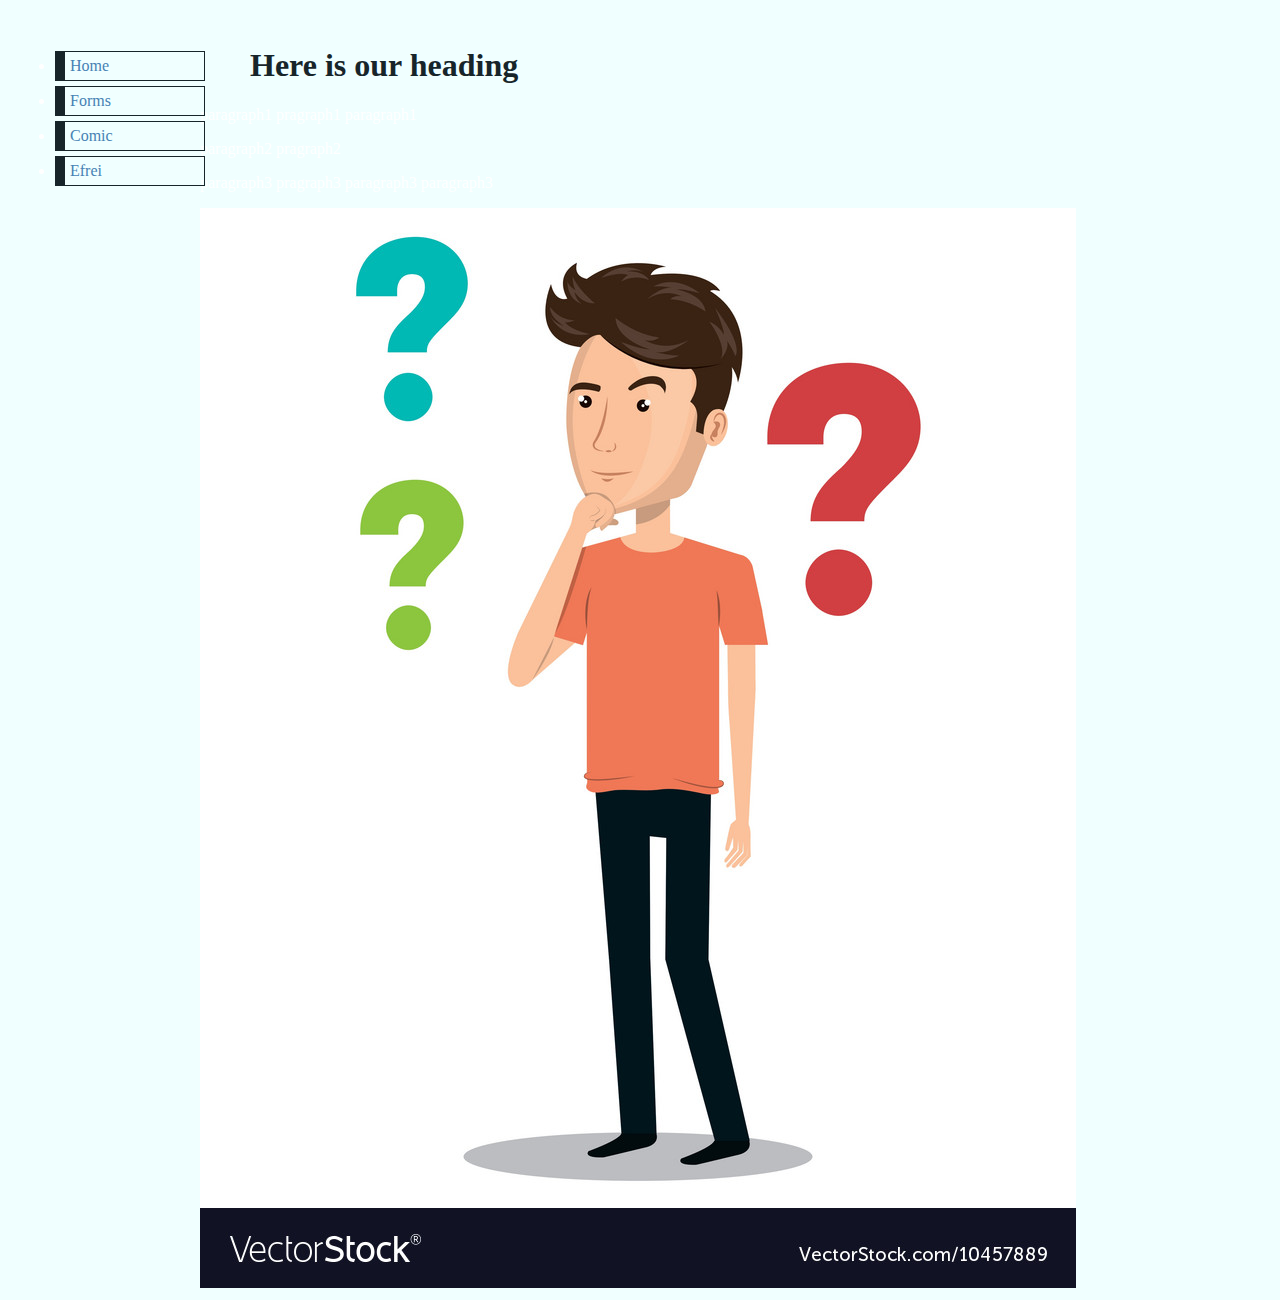
==== index.html @ 00bdfafc "my first page" ====
<!DOCTYPE html>
<html>
    <head>
        <meta charset="utf-8">
        <title>Html lab</title>
        <link rel="stylesheet" href="styles.css">
    </head>
    <body>
        <ul class="navbar">
            <li> <a href="index.html">Home</a> </li>
            <li> <a href="forms.html">Forms</a> </li>
            <li> <a href="https://www.google.cm">Comic</a> </li>
            <li> <a href="https://www.efrei.fr">Efrei</a> </li>          

        </ul>
        <br>
        <h1>Here is our heading</h1>
        <p>paragraph1 pragraph1 paragraph1</p>
        <p>paragraph2 pragraph2</p>
        <p>paragraph3 pragraph3 paragraph3 paragraph3</p>
        <img src="thinking.jpg">
    </body>
</html>
---- styles.css ----
body {
    margin-left: 200px;
    background-color: azure;
    color: white;
}

h1 {
    color: #17252a;
    padding-left: 50px;
}

ul.navbar {
    position: absolute;
    top: 30px;
    left: 15px;
    width: 150px;
}

ul.navbar li {
    margin: 5px 0;
    padding: 5px;
    border-right: 1px solid #17252a;
    border-top: 1px solid #17252a;
    border-left: 10px solid #17252a;
    border-bottom: 1px solid #17252a;
  }

  ul.navbar a {
    text-decoration: none
  }

  a:link {
    color: steelblue;
  }
  a:visited{
    color: brown;
  }

  a:hover {
    color: blue;
  }
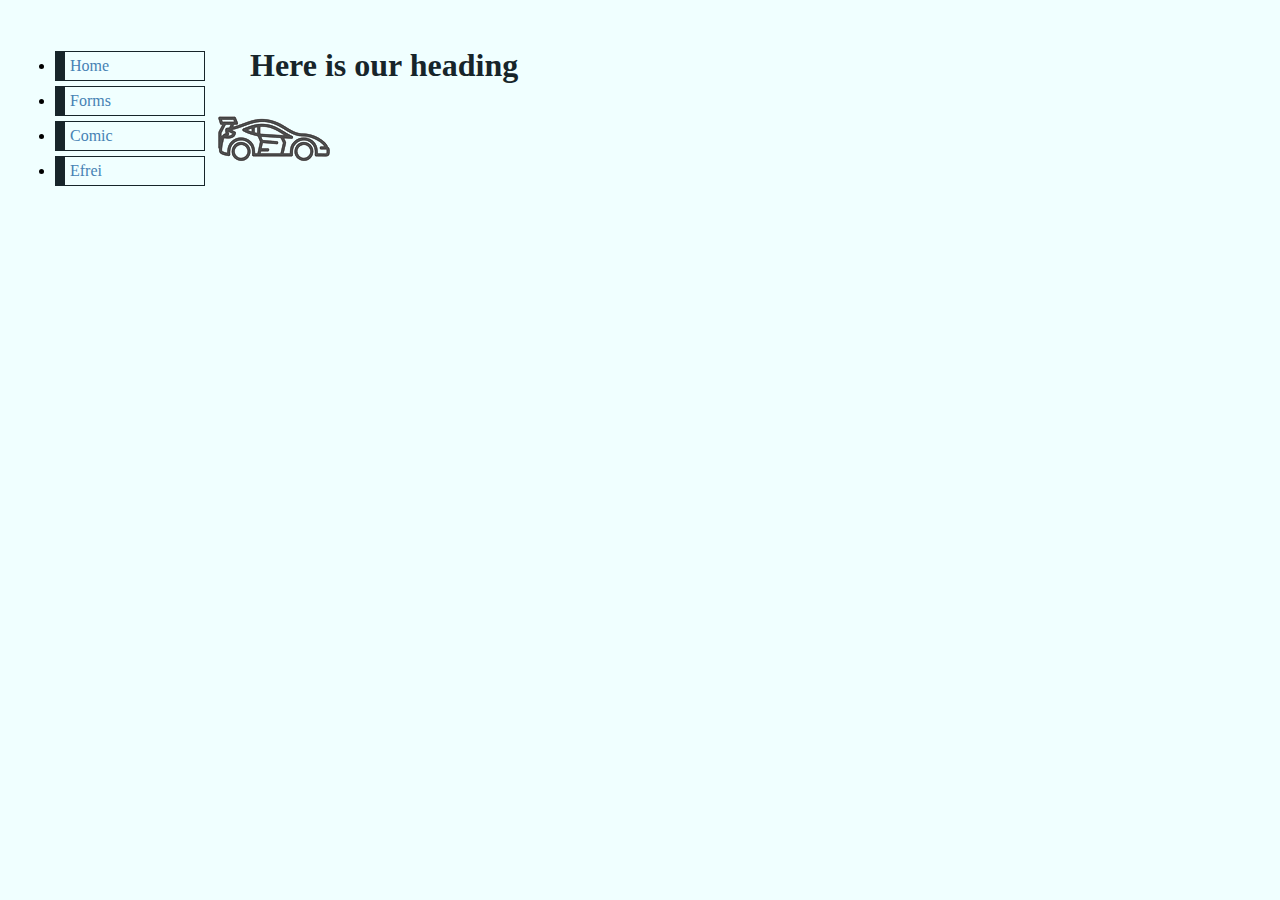
==== commit 54914ba8: "task1" ====
--- a/index.html
+++ b/index.html
@@ -5,7 +5,7 @@
         <title>Html lab</title>
         <link rel="stylesheet" href="styles.css">
     </head>
-    <body>
+    <body onload="init()">
         <ul class="navbar">
             <li> <a href="index.html">Home</a> </li>
             <li> <a href="forms.html">Forms</a> </li>
@@ -15,9 +15,8 @@
         </ul>
         <br>
         <h1>Here is our heading</h1>
-        <p>paragraph1 pragraph1 paragraph1</p>
-        <p>paragraph2 pragraph2</p>
-        <p>paragraph3 pragraph3 paragraph3 paragraph3</p>
-        <img src="thinking.jpg">
+        <div>
+            <img id="img" src="/icons/car1.png">
+        </div>
     </body>
 </html>--- a/styles.css
+++ b/styles.css
@@ -2,7 +2,7 @@
 body {
     margin-left: 200px;
     background-color: azure;
-    color: white;
+   
 }
 
 h1 {
@@ -41,5 +41,8 @@
     color: blue;
   }
   
-  
+  p {
+    font: 1em sans-serif;
+    color: #17252a;
+  }
   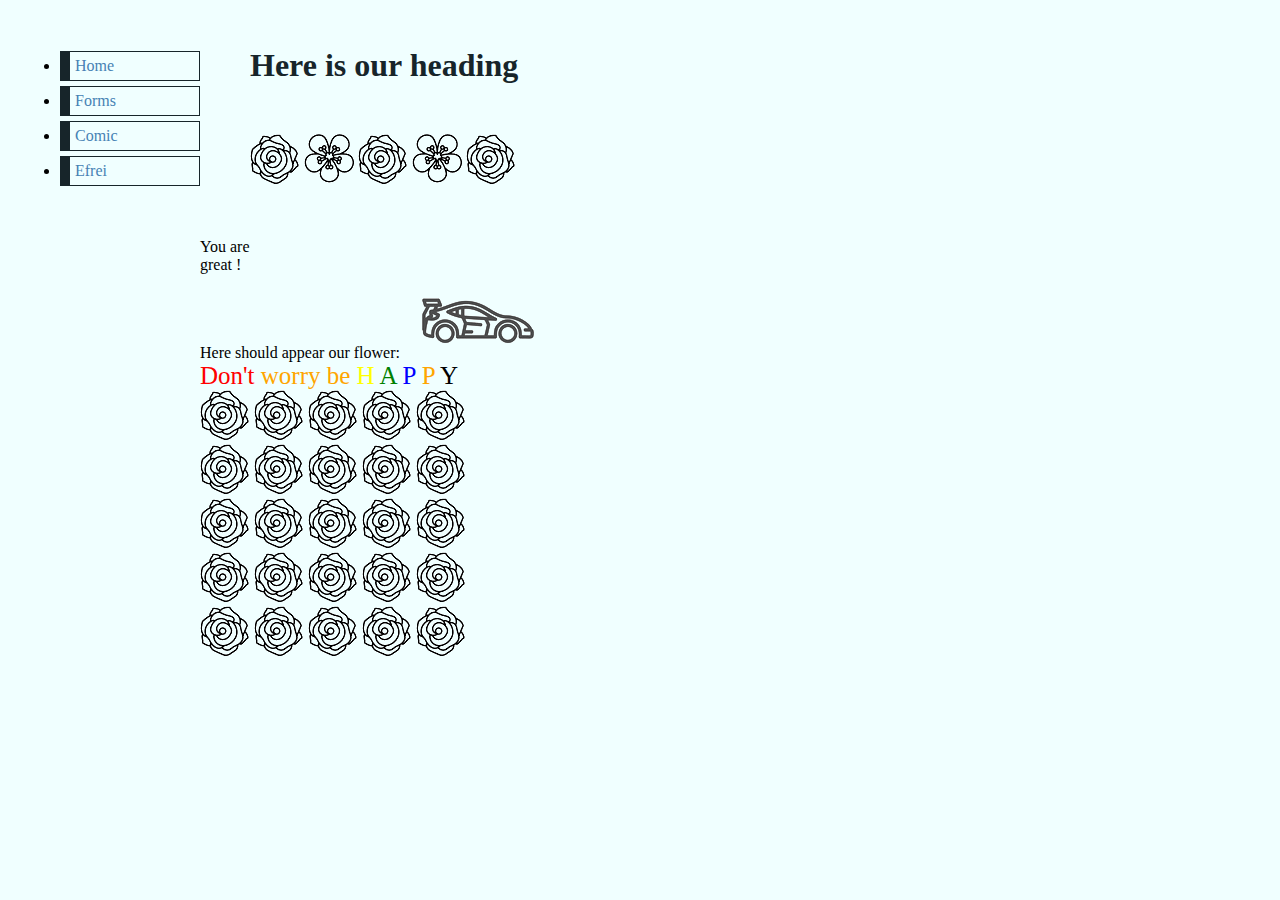
==== commit 4ba989e4: "fini lab js" ====
--- a/index.html
+++ b/index.html
@@ -5,7 +5,7 @@
         <title>Html lab</title>
         <link rel="stylesheet" href="styles.css">
     </head>
-    <body onload="init()">
+    <body onload = init()>
         <ul class="navbar">
             <li> <a href="index.html">Home</a> </li>
             <li> <a href="forms.html">Forms</a> </li>
@@ -15,8 +15,75 @@
         </ul>
         <br>
         <h1>Here is our heading</h1>
+        
+        <div id="container">
+            <img src="icons/flower1.png">
+            <img src="icons/flower1.png">
+            <img src="icons/flower1.png">
+            <img src="icons/flower1.png">
+            <img src="icons/flower1.png">
+        </div>
+
+        <div id="first">
+
+        </div>
+
         <div>
-            <img id="img" src="/icons/car1.png">
+            <span id="new_element">
+                Here should appear our flower:
+            </span>
         </div>
+
+      <!--  <img id="first" src="icons/car1.png"> -->
+    <div>
+        <span id="rainbow" style="font-size: 25px;">
+            <span>Don't</span>
+            <span>worry be</span>
+            <span>H</span>
+            <span>A</span>
+            <span>P</span>
+            <span>P</span>
+            <span>Y</span>
+        </span>
+    </div>
+    <div id="event">
+        <div>
+            <img src="icons/flower1.png"/>
+            <img src="icons/flower1.png"/>
+            <img src="icons/flower1.png"/>
+            <img src="icons/flower1.png"/>
+            <img src="icons/flower1.png"/>
+        </div>
+        <div>
+            <img src="icons/flower1.png"/>
+            <img src="icons/flower1.png"/>
+            <img src="icons/flower1.png"/>
+            <img src="icons/flower1.png"/>
+            <img src="icons/flower1.png"/>
+        </div>
+        <div>
+            <img src="icons/flower1.png"/>
+            <img src="icons/flower1.png"/>
+            <img src="icons/flower1.png"/>
+            <img src="icons/flower1.png"/>
+            <img src="icons/flower1.png"/>
+        </div>
+        <div>
+            <img src="icons/flower1.png"/>
+            <img src="icons/flower1.png"/>
+            <img src="icons/flower1.png"/>
+            <img src="icons/flower1.png"/>
+            <img src="icons/flower1.png"/>
+        </div>
+        <div>
+            <img src="icons/flower1.png"/>
+            <img src="icons/flower1.png"/>
+            <img src="icons/flower1.png"/>
+            <img src="icons/flower1.png"/>
+            <img src="icons/flower1.png"/>
+        </div>
+    </div>
+    
+    <script src="script.js"></script>
     </body>
 </html>--- a/styles.css
+++ b/styles.css
@@ -14,11 +14,13 @@
     position: absolute;
     top: 30px;
     left: 15px;
+    right: 10px;
     width: 150px;
+
 }
 
 ul.navbar li {
-    margin: 5px 0;
+    margin: 5px;
     padding: 5px;
     border-right: 1px solid #17252a;
     border-top: 1px solid #17252a;
@@ -41,8 +43,14 @@
     color: blue;
   }
   
-  p {
-    font: 1em sans-serif;
-    color: #17252a;
+  #first{
+    width: 50px;
+    height: 50px;
+  }
+
+ #container {
+    display: block;
+    margin: 40px;
+    padding: 10px;
   }
   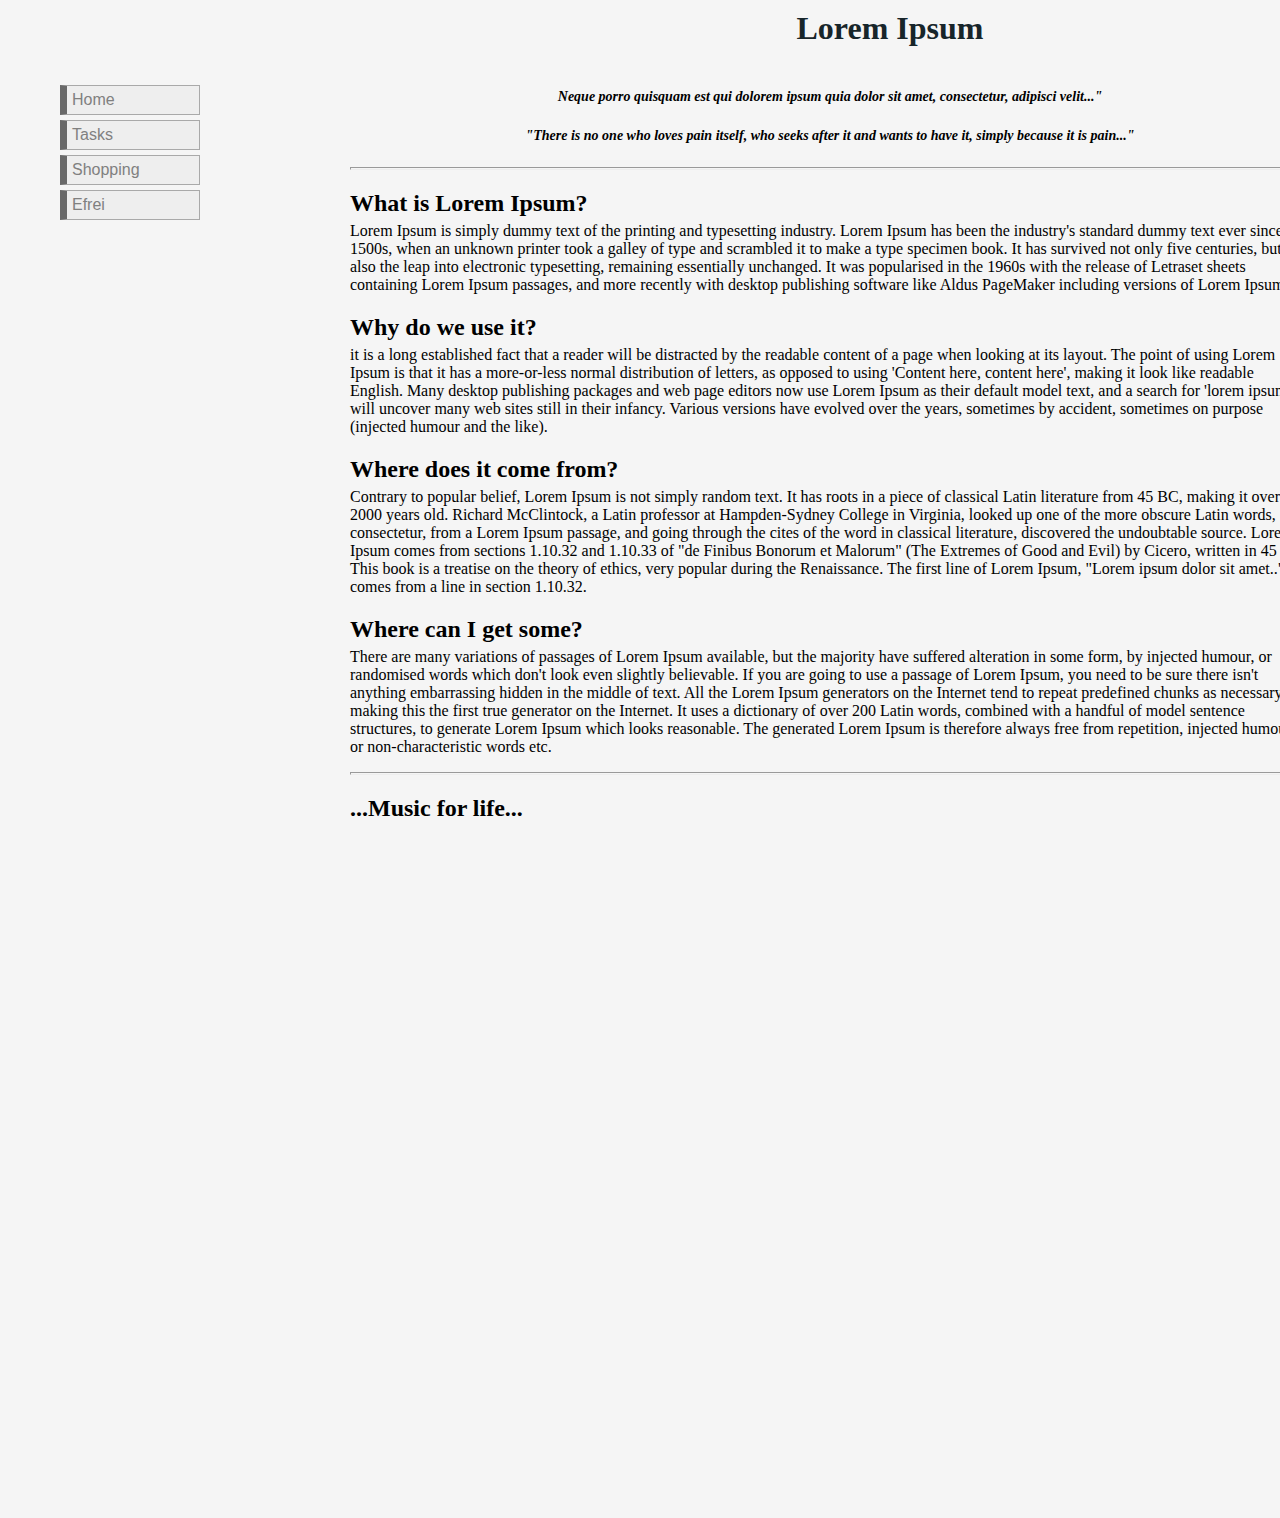
==== commit 3174a890: "commit homework" ====
--- a/index.html
+++ b/index.html
@@ -1,89 +1,94 @@
 <!DOCTYPE html>
 <html>
-    <head>
-        <meta charset="utf-8">
-        <title>Html lab</title>
-        <link rel="stylesheet" href="styles.css">
-    </head>
-    <body onload = init()>
-        <ul class="navbar">
-            <li> <a href="index.html">Home</a> </li>
-            <li> <a href="forms.html">Forms</a> </li>
-            <li> <a href="https://www.google.cm">Comic</a> </li>
-            <li> <a href="https://www.efrei.fr">Efrei</a> </li>          
-
-        </ul>
-        <br>
-        <h1>Here is our heading</h1>
+<head>
+    <meta charset="utf-8">
+    <meta http-equiv="X-UA-Compatible" content="IE=edge">
+    <title>Homework</title>
+    <meta name="viewport" content="width=device-width, initial-scale=1">
+    <link rel="stylesheet" type="text/css" media="screen" href="styles.css">
+    
+</head>
+<body>
+    <ul class="navbar">
+        <a href="index.html">Home</a>
+        <a href="tasks.html">Tasks</a>
+        <a href="shopping.html">Shopping</a>
+        <a href="https://www.efrei.fr">Efrei</a>         
+    </ul>
+    
+    <div id="main">
+        <div class= "header">
+            <h1>Lorem Ipsum</h1>
+        </div>
+        <div class="sub-header">
+            <h4>Neque porro quisquam est qui dolorem ipsum quia dolor sit amet, consectetur, adipisci velit..."</h4>
+            <h5>"There is no one who loves pain itself, who seeks after it and wants to have it, simply because it is pain..."</h5>            
+        </div>
+        <hr>
+        <div class = "content">
+            <div class="panes">
+                <div class ="paragraph">
+                    <h2>What is Lorem Ipsum?</h2>
+                    <p>
+                            Lorem Ipsum is simply dummy text of the printing and typesetting industry. 
+                            Lorem Ipsum has been the industry's standard dummy text ever since the 1500s, 
+                            when an unknown printer took a galley of type and scrambled it to make a type specimen book. 
+                            It has survived not only five centuries, but also the leap into electronic typesetting, 
+                            remaining essentially unchanged. It was popularised in the 1960s with the release of Letraset 
+                            sheets containing Lorem Ipsum passages, and more recently with desktop publishing software like 
+                            Aldus PageMaker including versions of Lorem Ipsum.
+                    </p>
+                </div>
+                <div class ="paragraph">
+                    <h2>Why do we use it?</h2>
+                    <p>
+                        it is a long established fact that a reader will be distracted by the readable content of a page 
+                        when looking at its layout. The point of using Lorem Ipsum is that it has a more-or-less normal 
+                        distribution of letters, as opposed to using 'Content here, content here', making it look like 
+                        readable English. Many desktop publishing packages and web page editors now use Lorem Ipsum as their 
+                        default model text, and a search for 'lorem ipsum' will uncover many web sites still in their infancy. 
+                        Various versions have evolved over the years, sometimes by accident, sometimes on purpose (injected humour 
+                        and the like).
+                    </p>
+                </div>
+                <div class ="paragraph">
+                    <h2>Where does it come from?</h2>
+                    <p>
+                            Contrary to popular belief, Lorem Ipsum is not simply random text. It has roots in a piece of classical
+                             Latin literature from 45 BC, making it over 2000 years old. Richard McClintock, a Latin professor at 
+                             Hampden-Sydney College in Virginia, looked up one of the more obscure Latin words, consectetur, from a 
+                             Lorem Ipsum passage, and going through the cites of the word in classical literature, discovered the 
+                             undoubtable source. Lorem Ipsum comes from sections 1.10.32 and 1.10.33 of "de Finibus Bonorum et 
+                             Malorum" (The Extremes of Good and Evil) by Cicero, written in 45 BC. This book is a treatise on 
+                             the theory of ethics, very popular during the Renaissance. The first line of Lorem Ipsum, "Lorem ipsum dolor
+                            sit amet..", comes from a line in section 1.10.32.
+                    </p>
+                </div>
+                <div class ="paragraph">
+                    <h2>Where can I get some?</h2>
+                    <p>
+                            There are many variations of passages of Lorem Ipsum available, but the majority 
+                            have suffered alteration in some form, by injected humour, or randomised words which don't 
+                            look even slightly believable. If you are going to use a passage of Lorem Ipsum, you need to be sure
+                             there isn't anything embarrassing hidden in the middle of text. All the Lorem Ipsum generators on the 
+                             Internet tend to repeat predefined chunks as necessary, making this the first true generator on the Internet. 
+                             It uses a dictionary of over 200 Latin words, combined with a handful of model sentence structures, to generate 
+                             Lorem Ipsum which looks reasonable. The generated Lorem Ipsum is therefore always free from repetition, injected 
+                             humour, or non-characteristic words etc.
+                    </p>
+                </div>
+            </div>
+        </div>
+        <hr>
+        <div>
+            <h2>...Music for life...</h2>
+        </div>
         
-        <div id="container">
-            <img src="icons/flower1.png">
-            <img src="icons/flower1.png">
-            <img src="icons/flower1.png">
-            <img src="icons/flower1.png">
-            <img src="icons/flower1.png">
+        <div style="position: inherit; z-index: -99; width: 950px; height: 600px">
+                <iframe width="925" height="415" src="https://www.youtube.com/embed/i207hIrhIWQ?rel=0&amp;autoplay=1&amp;controls=0&amp;showinfo=0" frameborder="0" allowfullscreen></iframe>
         </div>
-
-        <div id="first">
-
-        </div>
-
-        <div>
-            <span id="new_element">
-                Here should appear our flower:
-            </span>
-        </div>
-
-      <!--  <img id="first" src="icons/car1.png"> -->
-    <div>
-        <span id="rainbow" style="font-size: 25px;">
-            <span>Don't</span>
-            <span>worry be</span>
-            <span>H</span>
-            <span>A</span>
-            <span>P</span>
-            <span>P</span>
-            <span>Y</span>
-        </span>
+        
     </div>
-    <div id="event">
-        <div>
-            <img src="icons/flower1.png"/>
-            <img src="icons/flower1.png"/>
-            <img src="icons/flower1.png"/>
-            <img src="icons/flower1.png"/>
-            <img src="icons/flower1.png"/>
-        </div>
-        <div>
-            <img src="icons/flower1.png"/>
-            <img src="icons/flower1.png"/>
-            <img src="icons/flower1.png"/>
-            <img src="icons/flower1.png"/>
-            <img src="icons/flower1.png"/>
-        </div>
-        <div>
-            <img src="icons/flower1.png"/>
-            <img src="icons/flower1.png"/>
-            <img src="icons/flower1.png"/>
-            <img src="icons/flower1.png"/>
-            <img src="icons/flower1.png"/>
-        </div>
-        <div>
-            <img src="icons/flower1.png"/>
-            <img src="icons/flower1.png"/>
-            <img src="icons/flower1.png"/>
-            <img src="icons/flower1.png"/>
-            <img src="icons/flower1.png"/>
-        </div>
-        <div>
-            <img src="icons/flower1.png"/>
-            <img src="icons/flower1.png"/>
-            <img src="icons/flower1.png"/>
-            <img src="icons/flower1.png"/>
-            <img src="icons/flower1.png"/>
-        </div>
-    </div>
-    
-    <script src="script.js"></script>
-    </body>
+<script src="script.js"></script>
+</body>
 </html>--- a/styles.css
+++ b/styles.css
@@ -1,13 +1,47 @@
 
 body {
     margin-left: 200px;
-    background-color: azure;
+    background-color: whitesmoke;
+    height: 1500px;
    
 }
+
+.navbar {
+    margin-top: 50px;
+    position: absolute;
+    width: 200px; /* Set a width if you like */
+  }
+  
+.navbar a {
+   
+    
+    font-family: 'Segoe UI', Tahoma, Geneva, Verdana, sans-serif;
+    background-color: #eee; 
+    color: black; 
+    display: block; 
+    padding: 2px; 
+    text-decoration: none;
+
+    margin: 5px;
+    padding: 5px;
+    border-right: 0.5px solid darkgray;
+    border-top: 0.5px solid darkgray;
+    border-left: 7px solid dimgray;
+    border-bottom: 0.5px solid darkgray;
+  }
+  
+.navbar a:hover {
+    background-color: #ccc; 
+    color: indianred;
+  }
 
 h1 {
     color: #17252a;
     padding-left: 50px;
+    margin-left: 300px;
+    margin-right: 300px;
+    width: 960px;
+    height: 60px;
 }
 
 ul.navbar {
@@ -19,38 +53,74 @@
 
 }
 
-ul.navbar li {
-    margin: 5px;
-    padding: 5px;
-    border-right: 1px solid #17252a;
-    border-top: 1px solid #17252a;
-    border-left: 10px solid #17252a;
-    border-bottom: 1px solid #17252a;
-  }
-
-  ul.navbar a {
-    text-decoration: none
-  }
-
   a:link {
-    color: steelblue;
-  }
-  a:visited{
-    color: brown;
-  }
-
-  a:hover {
-    color: blue;
+    color: grey;
   }
   
-  #first{
+#first{
     width: 50px;
     height: 50px;
   }
 
- #container {
+#container {
     display: block;
     margin: 40px;
     padding: 10px;
   }
-  +
+#main {
+    width: 960px;
+    margin-left: 150px;
+    margin-right: 400px;
+}
+
+hr {
+    height: 1px;
+    color: dimgray;
+}
+
+/*.content {
+    height: 700px;
+}
+.panes {
+    height: 600px;
+}
+.paragraph {
+    height:122px;
+    width: 436.68px;
+}
+*/
+h1 {
+    margin: 10px 10px 5px;
+    text-align: center;
+    font-family: fantasy;
+}
+h4, h5 {
+    font-style: italic;
+    font-size: 14px;
+    text-align: center;
+}
+
+h2{
+    width: 436.68px;
+    height: 12px;
+}
+.shopdiv {
+    width: 1000px;
+    text-align: center;
+    margin: 70px;
+    font-size: 15px;
+    font-family: 'Segoe UI', Tahoma, Geneva, Verdana, sans-serif;
+}
+
+input {
+    margin: 10px;
+    padding: 5px;
+    font-size: 14px;
+}
+input [type="button"] {
+    font-style: italic;
+    margin: 5px;
+    padding: 5px;
+    font-size: 17px;
+}
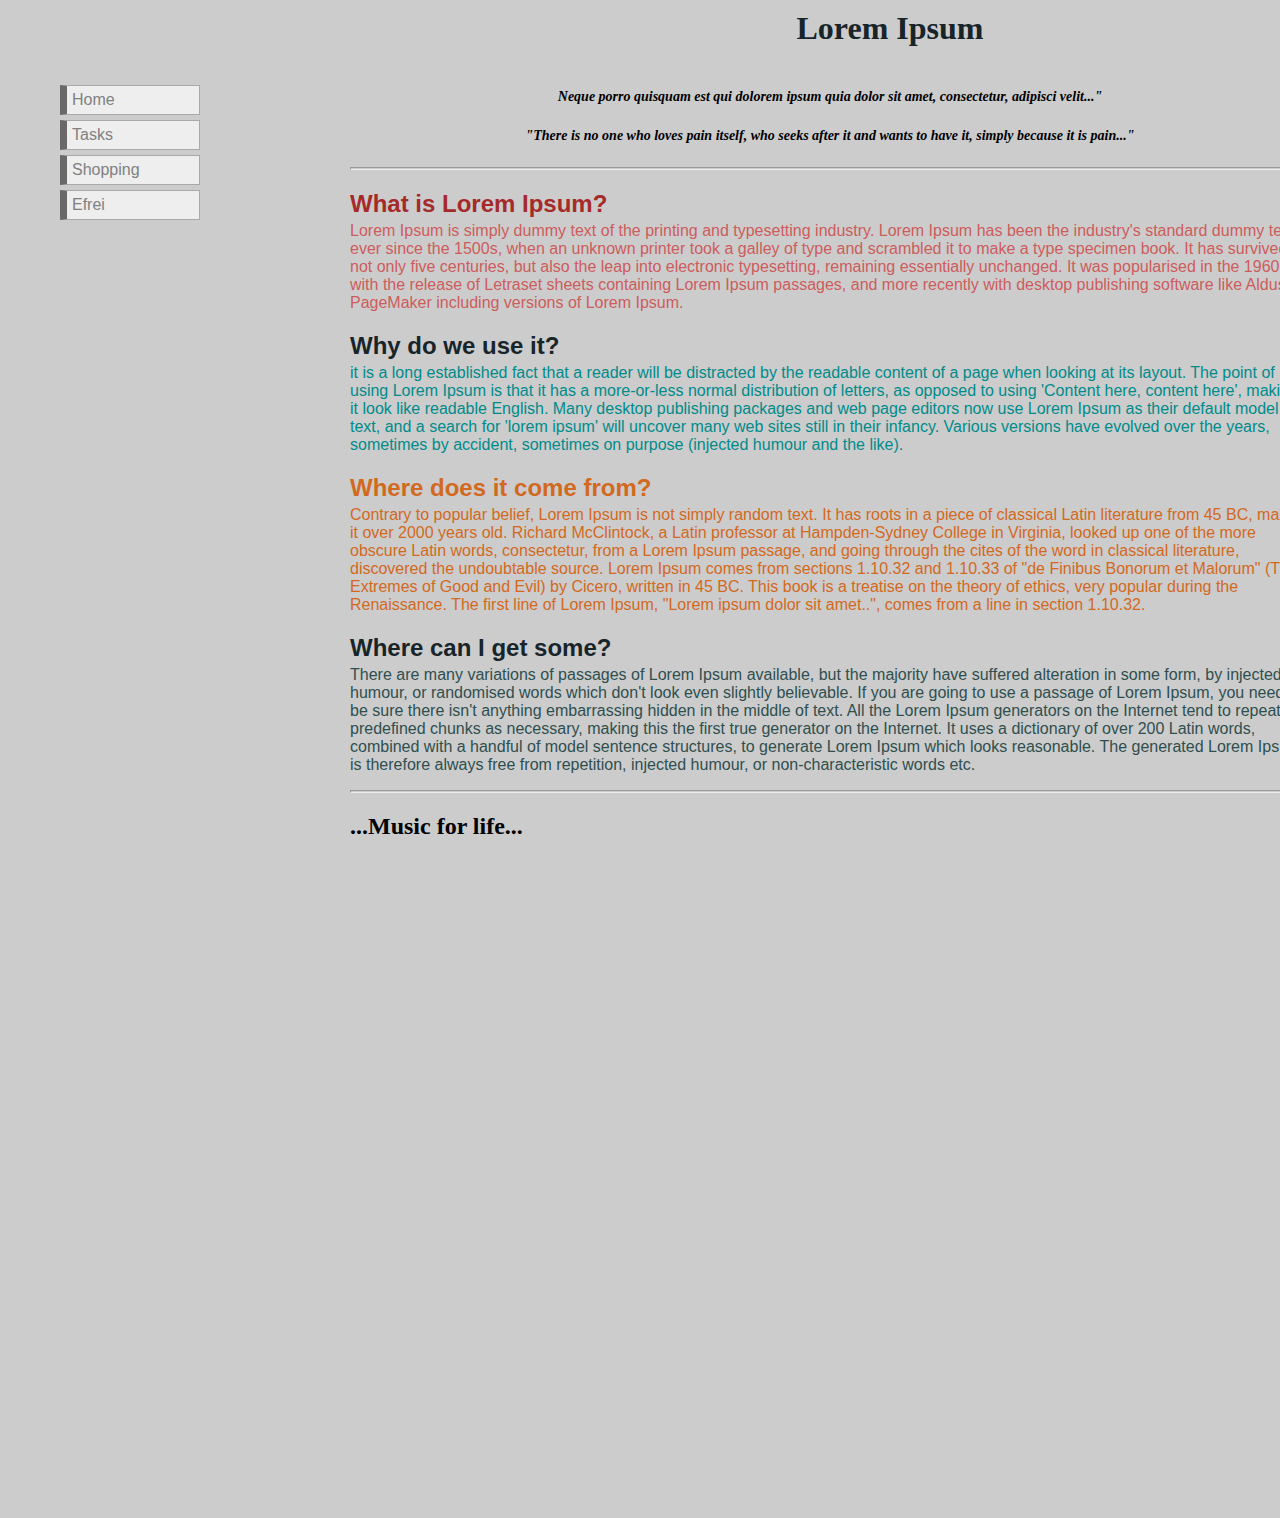
==== commit 6542c8c7: "before last commit" ====
--- a/index.html
+++ b/index.html
@@ -27,7 +27,7 @@
         <hr>
         <div class = "content">
             <div class="panes">
-                <div class ="paragraph">
+                <div class ="paragraph" id="p1">
                     <h2>What is Lorem Ipsum?</h2>
                     <p>
                             Lorem Ipsum is simply dummy text of the printing and typesetting industry. 
@@ -39,7 +39,7 @@
                             Aldus PageMaker including versions of Lorem Ipsum.
                     </p>
                 </div>
-                <div class ="paragraph">
+                <div class ="paragraph" id="p2">
                     <h2>Why do we use it?</h2>
                     <p>
                         it is a long established fact that a reader will be distracted by the readable content of a page 
@@ -51,7 +51,7 @@
                         and the like).
                     </p>
                 </div>
-                <div class ="paragraph">
+                <div class ="paragraph" id="p3">
                     <h2>Where does it come from?</h2>
                     <p>
                             Contrary to popular belief, Lorem Ipsum is not simply random text. It has roots in a piece of classical
@@ -64,7 +64,7 @@
                             sit amet..", comes from a line in section 1.10.32.
                     </p>
                 </div>
-                <div class ="paragraph">
+                <div class ="paragraph" id="p4">
                     <h2>Where can I get some?</h2>
                     <p>
                             There are many variations of passages of Lorem Ipsum available, but the majority 
--- a/styles.css
+++ b/styles.css
@@ -1,7 +1,7 @@
 
 body {
     margin-left: 200px;
-    background-color: whitesmoke;
+    background-color: #ccc;
     height: 1500px;
    
 }
@@ -124,3 +124,37 @@
     padding: 5px;
     font-size: 17px;
 }
+
+.paragraph {
+  font-family: sans-serif;
+  font-size: 16px;
+
+}
+#p1 > h2 {
+  color:brown;
+
+}
+#p1 > p {
+  color: indianred;
+}
+#p2 > h2 {
+  color: #17252a;
+
+}
+#p2 > p {
+  color: darkcyan;
+}
+#p3 > h2 {
+  color: chocolate;
+
+}
+#p3 > p {
+  color: chocolate;
+}
+#p4 > h2 {
+  color: #17252a;
+
+}
+#p4 > p {
+  color: darkslategrey;
+}
